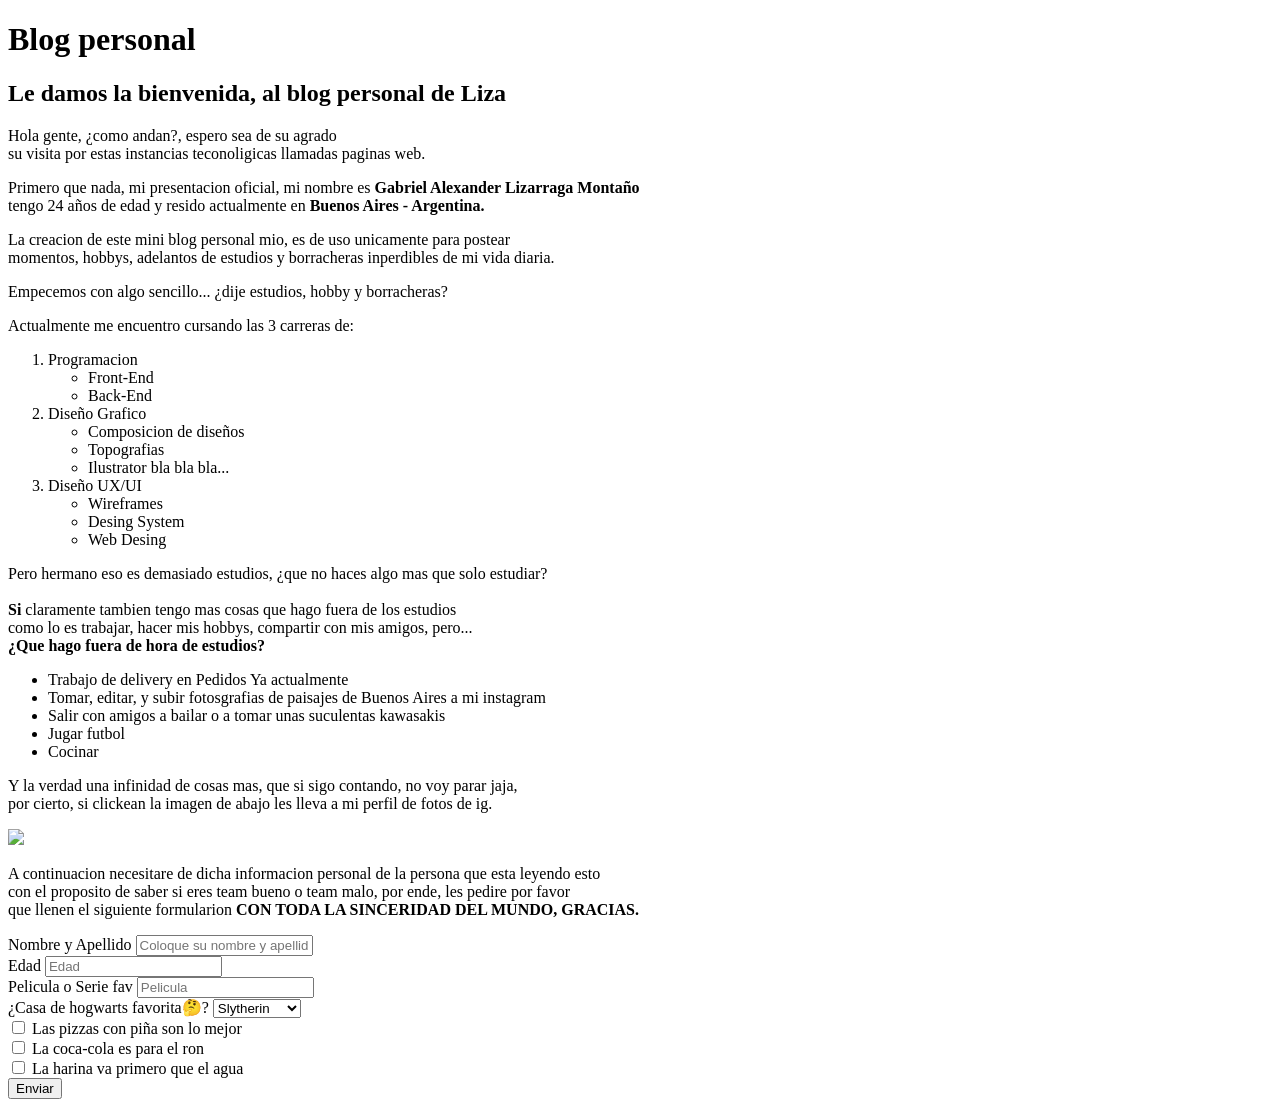
==== index.html @ 9cd6af69 "cambio de opcion" ====
<!DOCTYPE html>
<html lang="en">
<head>
    <meta charset="UTF-8">
    <meta http-equiv="X-UA-Compatible" content="IE=edge">
    <meta name="viewport" content="width=device-width, initial-scale=1.0">
    <title>Proyecto Gabriel</title>
</head>
<body>
    <h1>Blog personal</h1>
    <h2>Le damos la bienvenida, al blog personal de Liza</h2>
    <p>Hola gente, ¿como andan?, espero sea de su agrado <br>su visita por estas instancias teconoligicas llamadas paginas web.</p>
    <p>Primero que nada, mi presentacion oficial, mi nombre es <b>Gabriel Alexander Lizarraga Montaño</b><br>
    tengo 24 años de edad y resido actualmente en <b>Buenos Aires - Argentina.</b></p>
    <p> La creacion de este mini blog personal mio, es de uso unicamente para postear <br>
    momentos, hobbys, adelantos de estudios y borracheras inperdibles de mi vida diaria.</p>
        <p>Empecemos con algo sencillo... ¿dije estudios, hobby y borracheras?</p>
        <p>Actualmente me encuentro cursando las 3 carreras de:</p>
        <ol>
            <li>Programacion
                <ul>
                    <li>Front-End</li>
                    <li>Back-End</li>
                </ul>
        

            </li>
            <li>Diseño Grafico
                <ul>
                    <li>Composicion de diseños</li>
                    <li>Topografias</li>
                    <li>Ilustrator bla bla bla...</li>
                </ul>
            </li>
            <li>Diseño UX/UI
                <ul>
                    <li>Wireframes</li>
                    <li>Desing System</li>
                    <li>Web Desing</li>

                    
                </ul>

            </li>
        
        </ol>

        <p>Pero hermano eso es demasiado estudios, ¿que no haces algo mas que solo estudiar? <br><br>
        
        <b>Si</b> claramente tambien tengo mas cosas que hago fuera de los estudios <br>
        como lo es trabajar, hacer mis hobbys, compartir con mis amigos, pero... <br>
        <b>¿Que hago fuera de hora de estudios?</b></p>

        <ul>
            <li>Trabajo de delivery en Pedidos Ya actualmente</li>
            <li>Tomar, editar, y subir fotosgrafias de paisajes de Buenos Aires a mi instagram</li>
            <li>Salir con amigos a bailar o a tomar unas suculentas kawasakis</li>
            <li>Jugar futbol</li>
            <li>Cocinar </li>
            

        </ul>
        <p>Y la verdad una infinidad de cosas mas, que si sigo contando, no voy parar jaja, <br>
        por cierto, si clickean la imagen de abajo les lleva a mi perfil de fotos de ig.</p>
        
        <a href="https://www.instagram.com/_liphza/" target="_blank">
            <img src="https://scontent.flpg4-1.fna.fbcdn.net/v/t1.15752-9/302027654_1109365153350257_2557636370946825161_n.jpg?stp=dst-jpg_s206x206&_nc_cat=108&ccb=1-7&_nc_sid=aee45a&_nc_eui2=AeHc1dhvaF-ZqmSihq3PhBfZqZLjYywoAtCpkuNjLCgC0GQ-qH4NcJfU4U4vc_sFqJwDisFzJgGheZ-ZZCiTCJ09&_nc_ohc=j7uk5O3ZPsUAX-hVxSQ&_nc_ht=scontent.flpg4-1.fna&oh=03_AVJkNrYqspHslVJzYoxMOtYAh9fxCB4NlRPZamlxhqOD5w&oe=6336343A"/>
        
        </a>
        <br>
        <p>A continuacion necesitare de dicha informacion personal de la persona que esta leyendo esto <br>
        con el proposito de saber si eres team bueno o team malo, por ende, les pedire por favor <br>
        que llenen el siguiente formularion <b>CON TODA LA SINCERIDAD DEL MUNDO, GRACIAS.</b></p>

        <label for="nombreyapellido">Nombre y Apellido</label>
        <input type="text" id="nombreyapellido" placeholder="Coloque su nombre y apellido">
        <br>
        <label for="edad">Edad</label>
        <input type="number" placeholder="Edad" id="edad">
        <br>
        <label for="pelicula">Pelicula o Serie fav</label>
        <input type="text" placeholder="Pelicula" id="pelicula">
        <br>
        ¿Casa de hogwarts favorita🤔?
        <select name="casas" id="hogwarts">
            <option value="slytherin">Slytherin</option>
            <option value="hufflepuff">Hufflepuff</option>
            <option value="gryffindor">Gryffindor</option>
            <option value="ravenclaw">Ravenclaw</option>
            </select>
            <br>
        <input type="checkbox"/>
        <label for="">Las pizzas con piña son lo mejor</label>
        <br>
        <input type="checkbox"/>
        <label for="">La coca-cola es para el ron</label>
        <br>
        <input type="checkbox" name="" id="">
        <label for="">La harina va primero que el agua</label>
        <br>
        <button>Enviar</button>


</body>

</html>
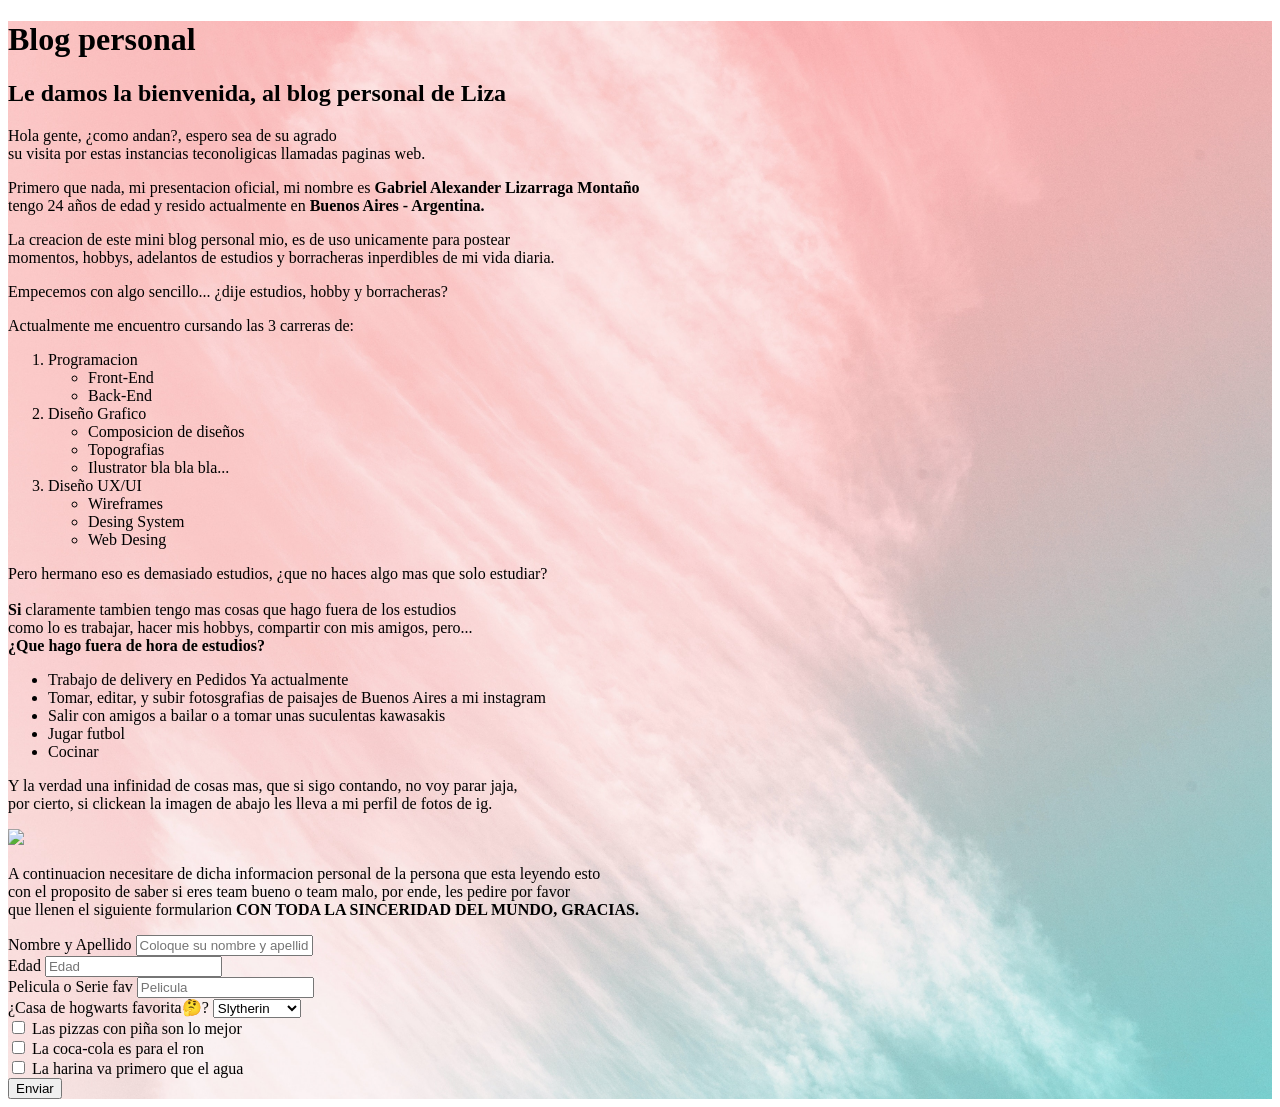
==== commit f676df57: "colores" ====
--- a/index.html
+++ b/index.html
@@ -5,8 +5,10 @@
     <meta http-equiv="X-UA-Compatible" content="IE=edge">
     <meta name="viewport" content="width=device-width, initial-scale=1.0">
     <title>Proyecto Gabriel</title>
+    <link rel="stylesheet" href="style.css">
 </head>
 <body>
+   <div class="fondo" >
     <h1>Blog personal</h1>
     <h2>Le damos la bienvenida, al blog personal de Liza</h2>
     <p>Hola gente, ¿como andan?, espero sea de su agrado <br>su visita por estas instancias teconoligicas llamadas paginas web.</p>
@@ -100,6 +102,10 @@
         <br>
         <button>Enviar</button>
 
+    </div>
+
+
+
 
 </body>
 
--- a/style.css
+++ b/style.css
@@ -0,0 +1,3 @@
+.fondo{background-image: url(./fondo.jpg);}
+.fondo{background-position: center;}
+.fondo{background-size: cover;}
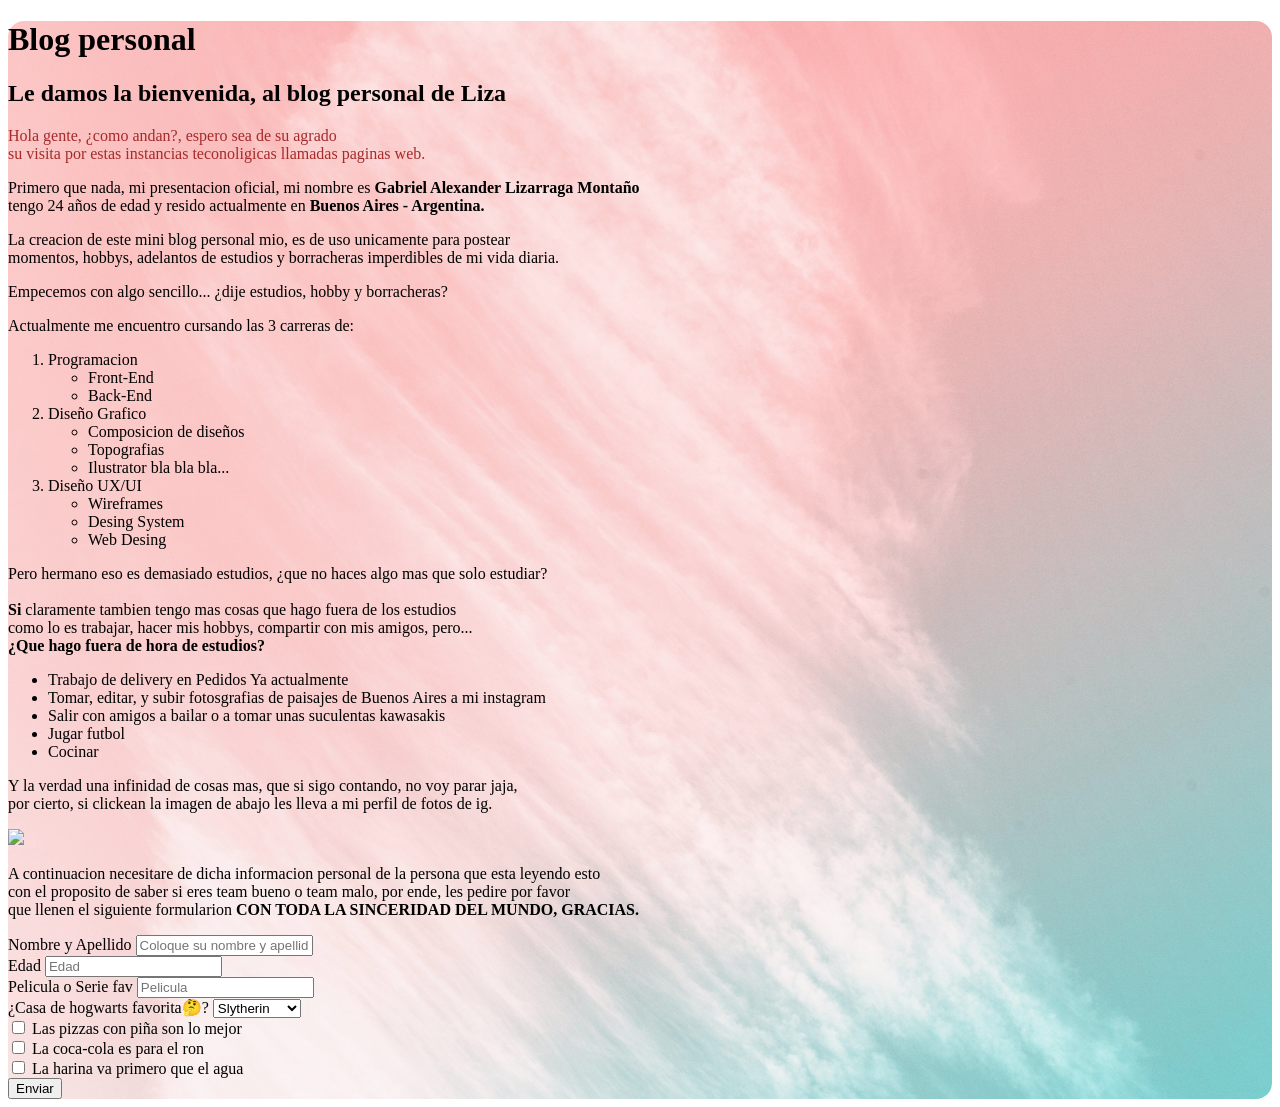
==== commit 6bfae8e3: "fuentes y colores" ====
--- a/index.html
+++ b/index.html
@@ -11,11 +11,12 @@
    <div class="fondo" >
     <h1>Blog personal</h1>
     <h2>Le damos la bienvenida, al blog personal de Liza</h2>
-    <p>Hola gente, ¿como andan?, espero sea de su agrado <br>su visita por estas instancias teconoligicas llamadas paginas web.</p>
+    
+    <p class="texto1">Hola gente, ¿como andan?, espero sea de su agrado <br>su visita por estas instancias teconoligicas llamadas paginas web.</p>
     <p>Primero que nada, mi presentacion oficial, mi nombre es <b>Gabriel Alexander Lizarraga Montaño</b><br>
     tengo 24 años de edad y resido actualmente en <b>Buenos Aires - Argentina.</b></p>
     <p> La creacion de este mini blog personal mio, es de uso unicamente para postear <br>
-    momentos, hobbys, adelantos de estudios y borracheras inperdibles de mi vida diaria.</p>
+    momentos, hobbys, adelantos de estudios y borracheras imperdibles de mi vida diaria.</p>
         <p>Empecemos con algo sencillo... ¿dije estudios, hobby y borracheras?</p>
         <p>Actualmente me encuentro cursando las 3 carreras de:</p>
         <ol>
--- a/style.css
+++ b/style.css
@@ -1,3 +1,7 @@
 .fondo{background-image: url(./fondo.jpg);}
 .fondo{background-position: center;}
 .fondo{background-size: cover;}
+.fondo{border-radius: 1rem;}
+.texto1{color:brown}
+.texto2{color:coral}
+.texto3{color:darkslateblue}
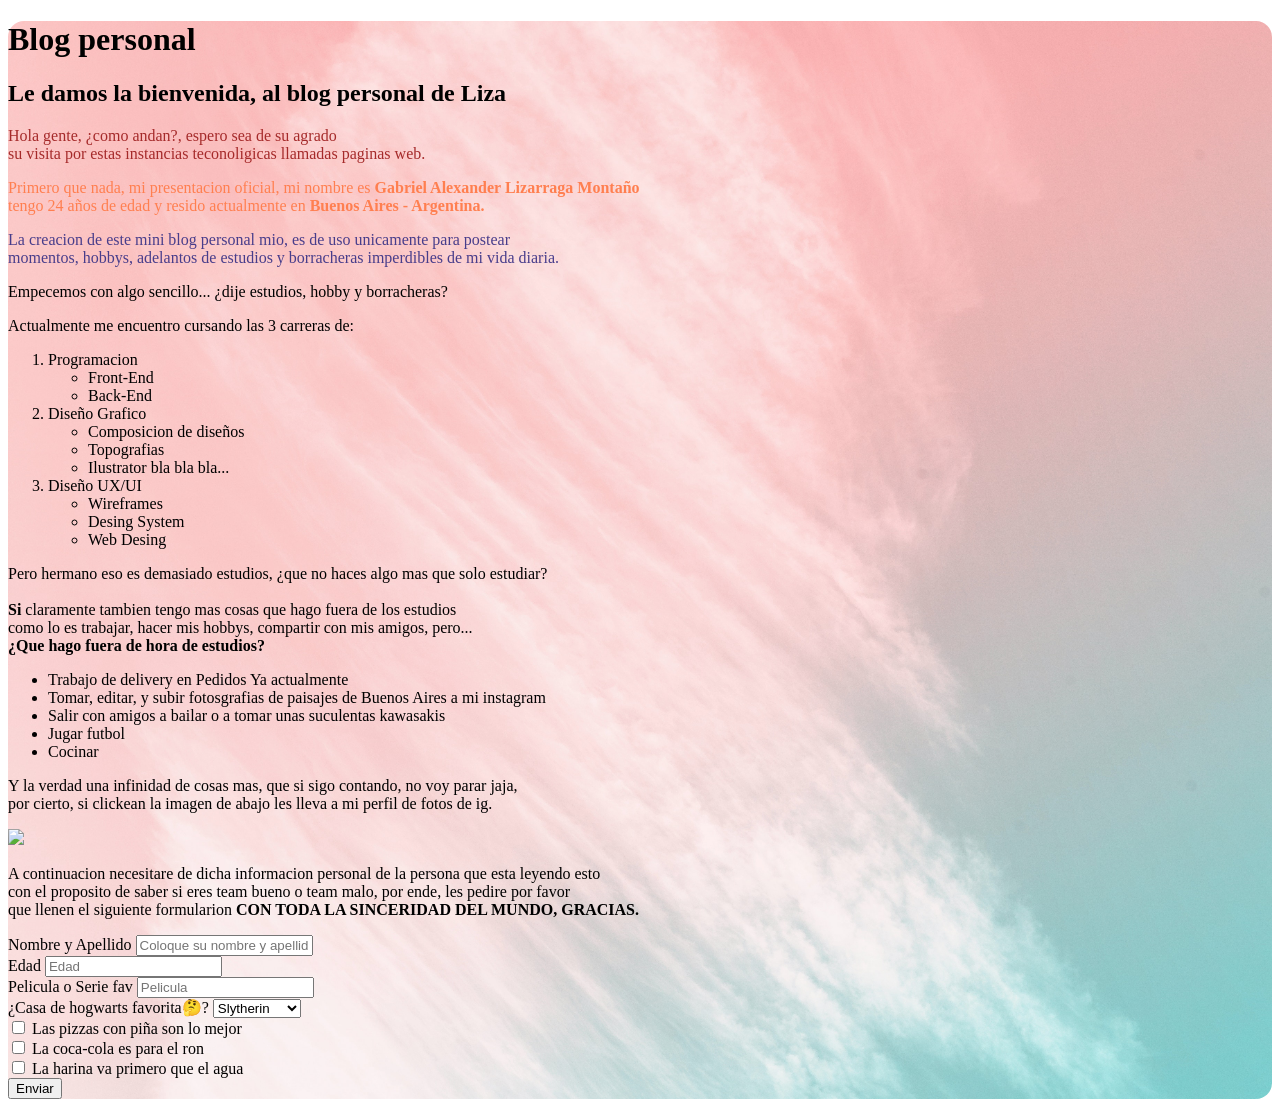
==== commit 552673d1: "1" ====
--- a/index.html
+++ b/index.html
@@ -13,9 +13,9 @@
     <h2>Le damos la bienvenida, al blog personal de Liza</h2>
     
     <p class="texto1">Hola gente, ¿como andan?, espero sea de su agrado <br>su visita por estas instancias teconoligicas llamadas paginas web.</p>
-    <p>Primero que nada, mi presentacion oficial, mi nombre es <b>Gabriel Alexander Lizarraga Montaño</b><br>
+    <p class="texto2">Primero que nada, mi presentacion oficial, mi nombre es <b>Gabriel Alexander Lizarraga Montaño</b><br>
     tengo 24 años de edad y resido actualmente en <b>Buenos Aires - Argentina.</b></p>
-    <p> La creacion de este mini blog personal mio, es de uso unicamente para postear <br>
+    <p class="texto3"> La creacion de este mini blog personal mio, es de uso unicamente para postear <br>
     momentos, hobbys, adelantos de estudios y borracheras imperdibles de mi vida diaria.</p>
         <p>Empecemos con algo sencillo... ¿dije estudios, hobby y borracheras?</p>
         <p>Actualmente me encuentro cursando las 3 carreras de:</p>
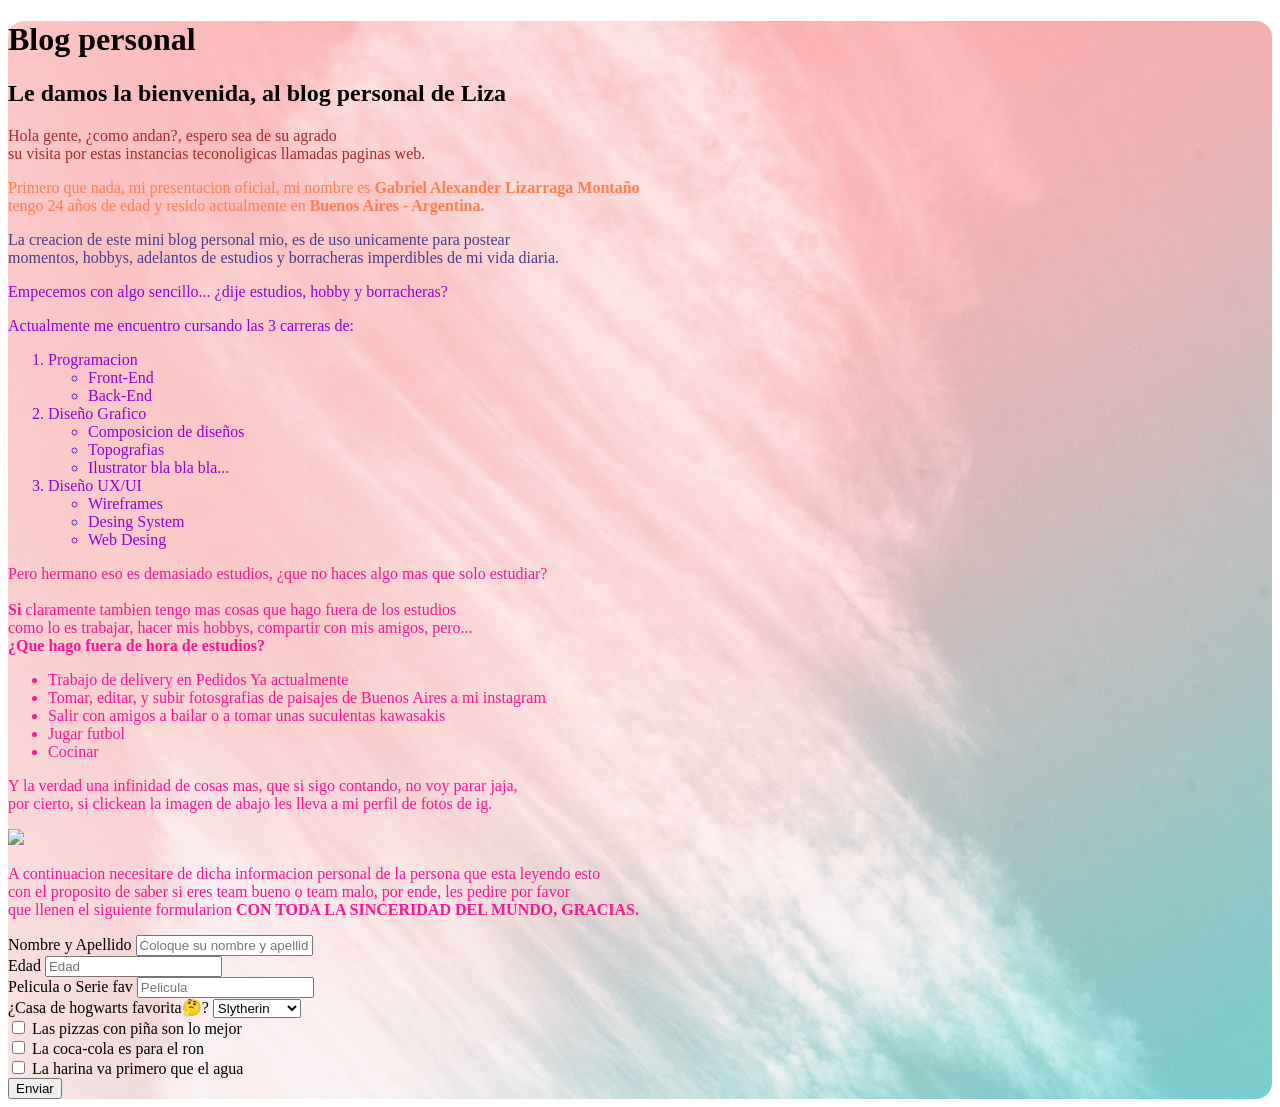
==== commit 1cf1b99c: "textos cambiados" ====
--- a/index.html
+++ b/index.html
@@ -17,7 +17,9 @@
     tengo 24 años de edad y resido actualmente en <b>Buenos Aires - Argentina.</b></p>
     <p class="texto3"> La creacion de este mini blog personal mio, es de uso unicamente para postear <br>
     momentos, hobbys, adelantos de estudios y borracheras imperdibles de mi vida diaria.</p>
-        <p>Empecemos con algo sencillo... ¿dije estudios, hobby y borracheras?</p>
+        <div class="textolargo">
+    <p>Empecemos con algo sencillo... ¿dije estudios, hobby y borracheras?</p>
+    
         <p>Actualmente me encuentro cursando las 3 carreras de:</p>
         <ol>
             <li>Programacion
@@ -47,7 +49,8 @@
             </li>
         
         </ol>
-
+        </div>
+        <div class="textolargo2">
         <p>Pero hermano eso es demasiado estudios, ¿que no haces algo mas que solo estudiar? <br><br>
         
         <b>Si</b> claramente tambien tengo mas cosas que hago fuera de los estudios <br>
@@ -74,6 +77,7 @@
         <p>A continuacion necesitare de dicha informacion personal de la persona que esta leyendo esto <br>
         con el proposito de saber si eres team bueno o team malo, por ende, les pedire por favor <br>
         que llenen el siguiente formularion <b>CON TODA LA SINCERIDAD DEL MUNDO, GRACIAS.</b></p>
+        </div>
 
         <label for="nombreyapellido">Nombre y Apellido</label>
         <input type="text" id="nombreyapellido" placeholder="Coloque su nombre y apellido">
--- a/style.css
+++ b/style.css
@@ -5,3 +5,5 @@
 .texto1{color:brown}
 .texto2{color:coral}
 .texto3{color:darkslateblue}
+.textolargo{color:darkviolet;}
+.textolargo2{color:deeppink;}
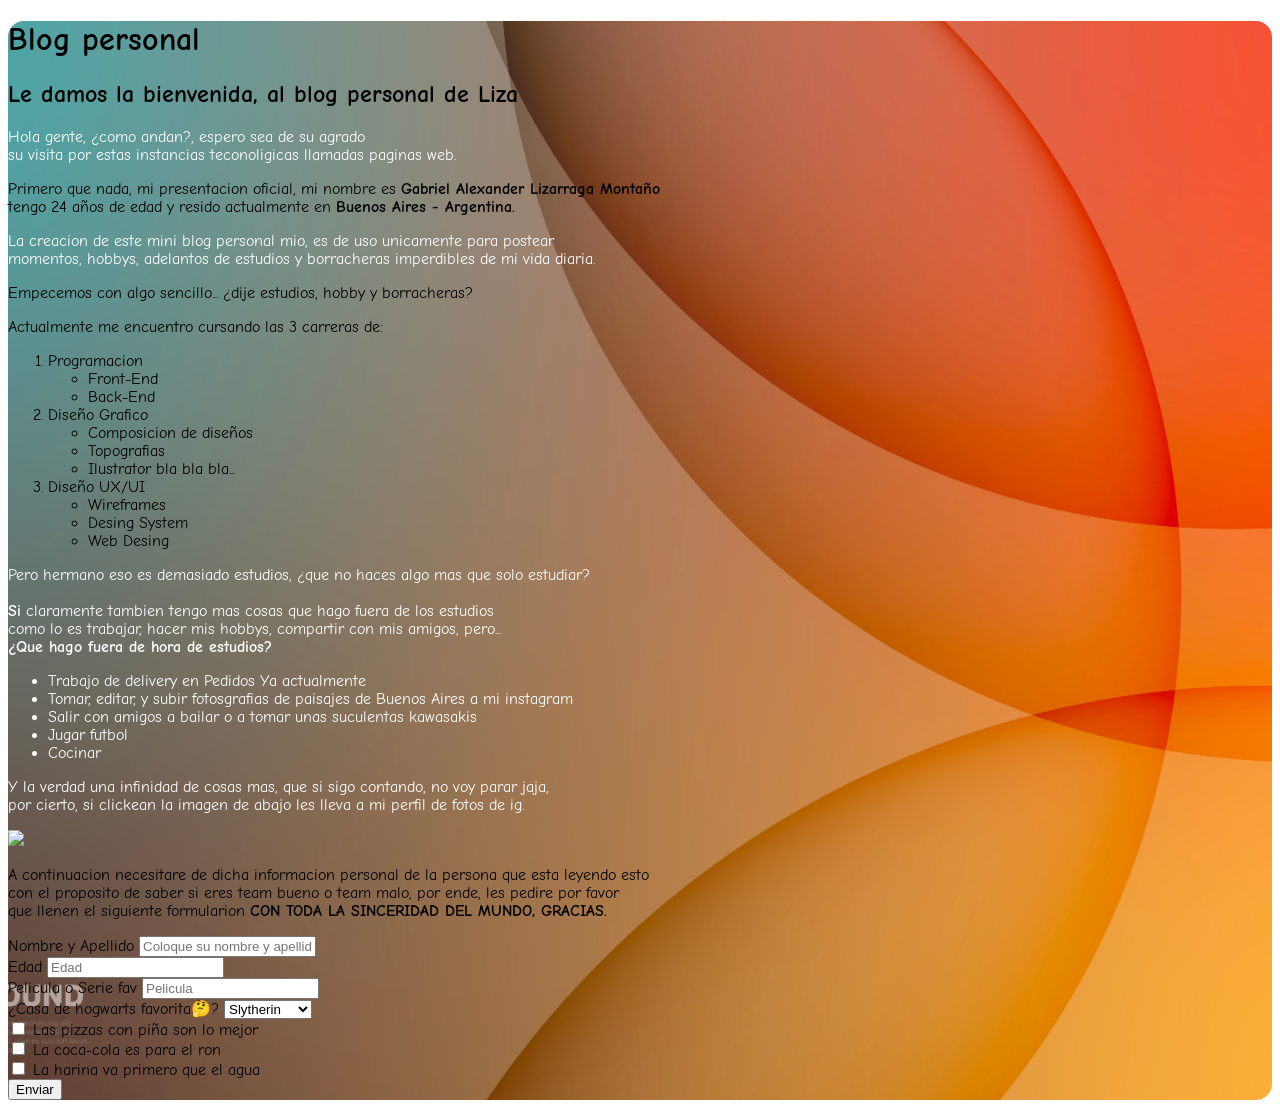
==== commit 8492c268: "dia4" ====
--- a/index.html
+++ b/index.html
@@ -73,11 +73,12 @@
             <img src="https://scontent.flpg4-1.fna.fbcdn.net/v/t1.15752-9/302027654_1109365153350257_2557636370946825161_n.jpg?stp=dst-jpg_s206x206&_nc_cat=108&ccb=1-7&_nc_sid=aee45a&_nc_eui2=AeHc1dhvaF-ZqmSihq3PhBfZqZLjYywoAtCpkuNjLCgC0GQ-qH4NcJfU4U4vc_sFqJwDisFzJgGheZ-ZZCiTCJ09&_nc_ohc=j7uk5O3ZPsUAX-hVxSQ&_nc_ht=scontent.flpg4-1.fna&oh=03_AVJkNrYqspHslVJzYoxMOtYAh9fxCB4NlRPZamlxhqOD5w&oe=6336343A"/>
         
         </a>
-        <br>
+        <br> </div>
+        <div class="textolargo3">
         <p>A continuacion necesitare de dicha informacion personal de la persona que esta leyendo esto <br>
         con el proposito de saber si eres team bueno o team malo, por ende, les pedire por favor <br>
         que llenen el siguiente formularion <b>CON TODA LA SINCERIDAD DEL MUNDO, GRACIAS.</b></p>
-        </div>
+        
 
         <label for="nombreyapellido">Nombre y Apellido</label>
         <input type="text" id="nombreyapellido" placeholder="Coloque su nombre y apellido">
--- a/style.css
+++ b/style.css
@@ -1,9 +1,12 @@
-.fondo{background-image: url(./fondo.jpg);}
+@import url('https://fonts.googleapis.com/css2?family=Comic+Neue:ital,wght@1,700&display=swap');
+.fondo{background-image: url(./z_gradient_2_03.jpg);}
 .fondo{background-position: center;}
-.fondo{background-size: cover;}
+.fondo{background-size:cover;}
 .fondo{border-radius: 1rem;}
-.texto1{color:brown}
-.texto2{color:coral}
-.texto3{color:darkslateblue}
-.textolargo{color:darkviolet;}
-.textolargo2{color:deeppink;}
+.fondo{font-family: 'Comic Neue', cursive;}
+.texto1{color:white}
+.texto2{color:black}
+.texto3{color:white}
+.textolargo{color:black}
+.textolargo2{color:white}
+.textolargo3{color:black}
